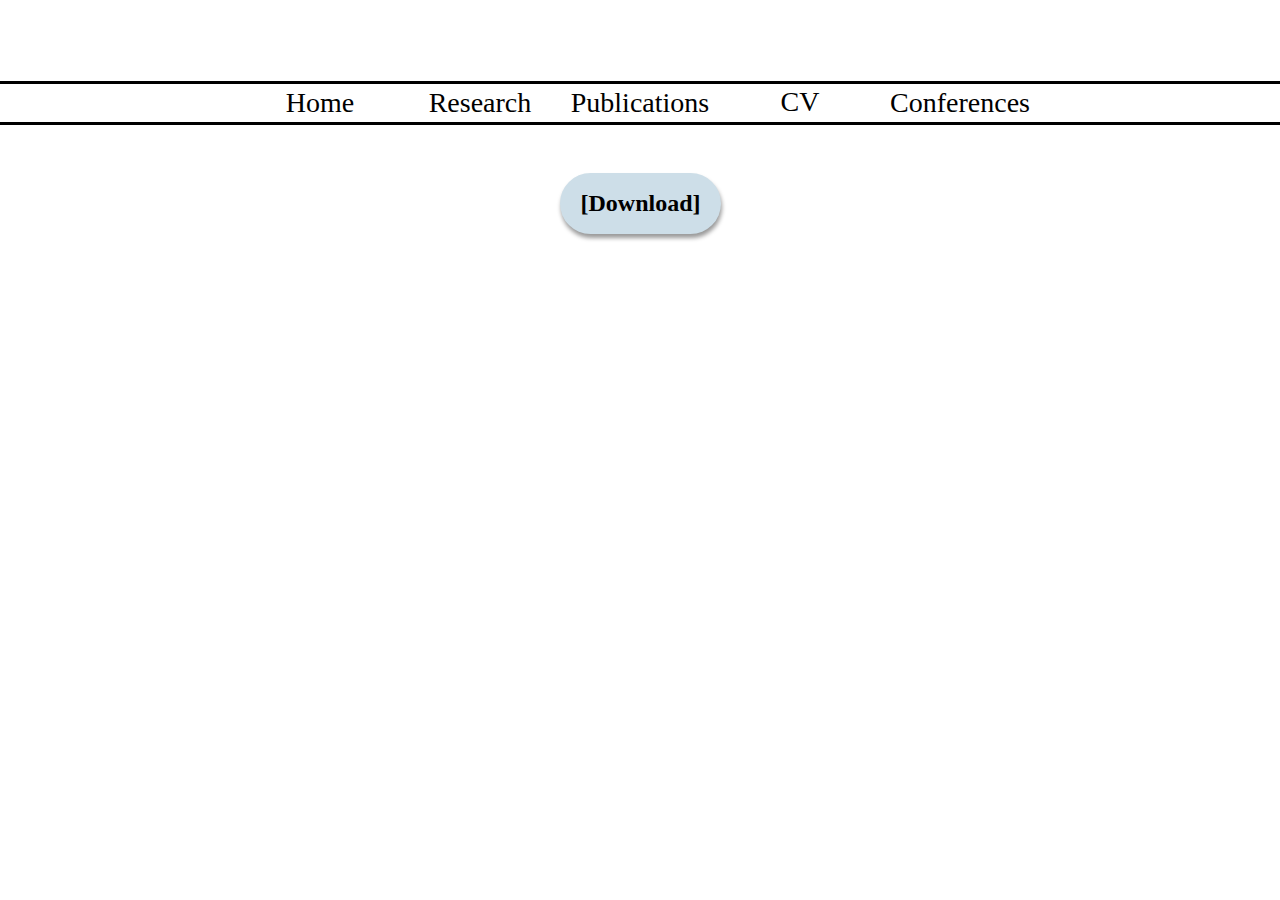
==== cv.html @ f5898322 "initial version" ====
<!DOCTYPE html>
<html>
<head>
<meta charset="UTF-8">
<title>CV</title>
<meta name="referrer" content="same-origin">
<meta name="viewport" content="width=960">
<style>html,body{-webkit-text-zoom:reset !important}body>div{font-size:0}p,span,h1,h2,h3,h4,h5,h6,a,li{margin:0;word-spacing:normal;word-wrap:break-word;-ms-word-wrap:break-word;pointer-events:auto;-ms-text-size-adjust:none !important;-moz-text-size-adjust:none !important;-webkit-text-size-adjust:none !important;text-size-adjust:none !important;max-height:10000000px}sup{font-size:inherit;vertical-align:baseline;position:relative;top:-0.4em}sub{font-size:inherit;vertical-align:baseline;position:relative;top:0.4em}ul{display:block;word-spacing:normal;word-wrap:break-word;list-style-type:none;padding:0;margin:0;-moz-padding-start:0;-khtml-padding-start:0;-webkit-padding-start:0;-o-padding-start:0;-padding-start:0;-webkit-margin-before:0;-webkit-margin-after:0}li{display:block;white-space:normal}li p{-webkit-touch-callout:none;-webkit-user-select:none;-khtml-user-select:none;-moz-user-select:none;-ms-user-select:none;-o-user-select:none;user-select:none}form{display:inline-block}a{text-decoration:inherit;color:inherit;-webkit-tap-highlight-color:rgba(0,0,0,0)}textarea{resize:none}.shm-l{float:left;clear:left}.shm-r{float:right;clear:right}.btf{display:none}.plyr{min-width:0 !important}html{font-family:sans-serif}body{font-size:0;margin:0}audio,video{display:inline-block;vertical-align:baseline}audio:not([controls]){display:none;height:0}[hidden],template{display:none}a{background:0 0;outline:0}b,strong{font-weight:700}dfn{font-style:italic}h1,h2,h3,h4,h5,h6{font-size:1em;line-height:1;margin:0}img{border:0}svg:not(:root){overflow:hidden}button,input,optgroup,select,textarea{color:inherit;font:inherit;margin:0}button{overflow:visible}button,select{text-transform:none}button,html input[type=button],input[type=submit]{-webkit-appearance:button;cursor:pointer;box-sizing:border-box;white-space:normal}input[type=text],input[type=password],textarea{-webkit-appearance:none;appearance:none;box-sizing:border-box}button[disabled],html input[disabled]{cursor:default}button::-moz-focus-inner,input::-moz-focus-inner{border:0;padding:0}input{line-height:normal}input[type=checkbox],input[type=radio]{box-sizing:border-box;padding:0}input[type=number]::-webkit-inner-spin-button,input[type=number]::-webkit-outer-spin-button{height:auto}input[type=search]{-webkit-appearance:textfield;-moz-box-sizing:content-box;-webkit-box-sizing:content-box;box-sizing:content-box}input[type=search]::-webkit-search-cancel-button,input[type=search]::-webkit-search-decoration{-webkit-appearance:none}textarea{overflow:auto;box-sizing:border-box;border-color:#ddd}optgroup{font-weight:700}table{border-collapse:collapse;border-spacing:0}td,th{padding:0}blockquote{margin-block-start:0;margin-block-end:0;margin-inline-start:0;margin-inline-end:0}:-webkit-full-screen-ancestor:not(iframe){-webkit-clip-path:initial!important}
html{-webkit-font-smoothing:antialiased; -moz-osx-font-smoothing:grayscale}#b{background-color:#fff}.v18{display:inline-block;vertical-align:top}.ps51{position:relative;margin-top:81px}.s57{width:100%;min-width:960px;min-height:3px}.c59{z-index:1;pointer-events:none;border:0;-webkit-border-radius:0;-moz-border-radius:0;border-radius:0;background-color:#000;background-clip:padding-box}.ps52{position:relative;margin-top:-1px}.v19{display:block;vertical-align:top}.s58{pointer-events:none;min-width:960px;width:960px;margin-left:auto;margin-right:auto;min-height:39px}.ps53{position:relative;margin-left:80px;margin-top:0}.s59{min-width:800px;width:800px;min-height:39px}.ps54{position:relative;margin-left:0;margin-top:1px}.s60{min-width:160px;width:160px;min-height:38px}.c61{z-index:2;pointer-events:auto}.f24{font-family:TimesNewRoman, "Times New Roman", Times, Baskerville, Georgia, serif;font-size:28px;font-size:calc(28px * var(--f));line-height:1.144;font-weight:400;font-style:normal;text-decoration:none;text-transform:none;letter-spacing:normal;text-shadow:none;text-indent:0;text-align:center;padding-top:3px;padding-bottom:3px;margin-top:0;margin-bottom:0}.btn17{border:0;-webkit-border-radius:0;-moz-border-radius:0;border-radius:0;background-color:transparent;background-clip:padding-box;color:#000}.btn17:hover{background-color:#82939e;border-color:#000;color:#000}.btn17:active{background-color:#52646f;border-color:#000;color:#fff}.v20{display:inline-block;overflow:hidden;outline:0}.s61{width:160px;padding-right:0;height:32px}.c62{z-index:3;pointer-events:auto}.btn18{border:0;-webkit-border-radius:0;-moz-border-radius:0;border-radius:0;background-color:transparent;background-clip:padding-box;color:#000}.btn18:hover{background-color:#82939e;border-color:#000;color:#000}.btn18:active{background-color:#52646f;border-color:#000;color:#fff}.c63{z-index:4;pointer-events:auto}.btn19{border:0;-webkit-border-radius:0;-moz-border-radius:0;border-radius:0;background-color:transparent;background-clip:padding-box;color:#000}.btn19:hover{background-color:#82939e;border-color:#000;color:#000}.btn19:active{background-color:#52646f;border-color:#000;color:#fff}.ps55{position:relative;margin-left:0;margin-top:0}.c64{z-index:5;pointer-events:auto}.btn20{border:0;-webkit-border-radius:0;-moz-border-radius:0;border-radius:0;background-color:transparent;background-clip:padding-box;color:#000}.btn20:hover{background-color:#82939e;border-color:#000;color:#000}.btn20:active{background-color:#52646f;border-color:#000;color:#fff}.v21{display:inline-block;vertical-align:top;overflow:hidden;outline:0}.s62{width:160px;padding-right:0;height:38px}.c65{z-index:6;pointer-events:auto;border:0;-webkit-border-radius:0;-moz-border-radius:0;border-radius:0;background-color:transparent;background-clip:padding-box;color:#000}.c65:hover{background-color:#82939e;border-color:#000;color:#000}.c65:active{background-color:#52646f;border-color:#000;color:#fff}.ps56{position:relative;margin-top:0}.c66{z-index:7;pointer-events:none;border:0;-webkit-border-radius:0;-moz-border-radius:0;border-radius:0;background-color:#000;background-clip:padding-box}.ps57{position:relative;margin-top:48px}.s63{pointer-events:none;min-width:960px;width:960px;margin-left:auto;margin-right:auto;min-height:69px}.ps58{position:relative;margin-left:400px;margin-top:0}.s64{min-width:161px;width:161px;min-height:61px}.c67{z-index:8;pointer-events:auto}.f25{font-family:TimesNewRoman, "Times New Roman", Times, Baskerville, Georgia, serif;font-size:24px;font-size:calc(24px * var(--f));line-height:1.126;font-weight:700;font-style:normal;text-decoration:none;text-transform:none;letter-spacing:normal;text-shadow:none;text-indent:0;text-align:center;padding-top:17px;padding-bottom:17px;margin-top:0;margin-bottom:0}.btn21{border:0;-webkit-border-radius:31px;-moz-border-radius:31px;border-radius:31px;background-color:#cddee8;background-clip:padding-box;box-shadow:1px 4px 4px rgba(0,0,0,.4);color:#000}.btn21:hover{background-color:#82939e;border-color:#000;color:#000}.btn21:active{background-color:#52646f;border-color:#000;color:#fff}.s65{width:161px;padding-right:0;height:27px}.c68{display:inline-block;position:relative;margin-left:0;margin-top:0}</style>
<link onload="this.media='all';this.onload=null;" rel="stylesheet" href="css/site.b48c4d.css" media="print">
</head>
<body id="b">
<div class="v18 ps51 s57 c59"></div>
<div class="ps52 v19 s58">
<div class="v18 ps53 s59 c60">
<div class="v18 ps54 s60 c61">
<a href="./" class="f24 btn17 v20 s61">Home</a>
</div>
<div class="v18 ps54 s60 c62">
<a href="research.html" class="f24 btn18 v20 s61">Research</a>
</div>
<div class="v18 ps54 s60 c63">
<a href="publication.html" class="f24 btn19 v20 s61">Publications</a>
</div>
<div class="v18 ps55 s60 c64">
<a href="#" class="f24 btn20 v20 s61">CV</a>
</div>
<div class="v21 ps54 s62 c65">
<p class="f24">Conferences</p>
</div>
</div>
</div>
<div class="v18 ps56 s57 c66"></div>
<div class="ps57 v19 s63">
<div class="v18 ps58 s64 c67">
<a href="download/huazhi_ge__cv.pdf" class="f25 btn21 v20 s65">[Download]</a>
</div>
</div>
<div class="c68">
</div>
<script>var p=document.createElement("P");p.innerHTML="&nbsp;",p.style.cssText="position:fixed;visible:hidden;font-size:100px;zoom:1",document.body.appendChild(p);var rsz=function(e){return function(){var r=parseInt(1e7/parseFloat(window.getComputedStyle(e).getPropertyValue("font-size"))+.5)/1e5,n=document.body;r!=n.style.getPropertyValue("--f")&&n.style.setProperty("--f",r)}}(p);if("ResizeObserver"in window){var ro=new ResizeObserver(rsz);ro.observe(p)}else if("requestAnimationFrame"in window){var raf=function(){rsz(),requestAnimationFrame(raf)};requestAnimationFrame(raf)}else setInterval(rsz,100);</script>

<script>dpth="/";!function(){for(var e=["js/jquery.6086a7.js","js/cv.b48c4d.js"],n={},s=-1,t=function(t){var o=new XMLHttpRequest;o.open("GET",e[t],!0),o.onload=function(){for(n[t]=o.responseText;s<2&&void 0!==n[s+1];){s++;var e=document.createElement("script");e.textContent=n[s],document.body.appendChild(e)}},o.send()},o=0;o<2;o++)t(o)}();
</script>
</body>
</html>
---- css/site.b48c4d.css ----
body{min-width:1px;--f:1}.plyr--fullscreen-fallback{transform:translate3d(0,0,1px) !important}.v9{display:inline-block;vertical-align:top}.ps19{position:relative;margin-left:0;margin-top:71px}.s21{min-width:400px;width:400px;min-height:300px}.c23{z-index:18;pointer-events:auto}.pl1{width:400px;height:300px}.pl1 .plyr__controls button{color:#fff}.pl1 .plyr__controls .plyr__time--current{color:#fff}.pl1 .plyr--full-ui input[type=range]{color:#00b3ff}.pl1 .plyr--audio .plyr__control:hover{background:#00b3ff}.pl1 .plyr__control--overlaid{background:rgba(0,179,255,0.8)}.pl1 .plyr--video .plyr__control:hover{background:#00b3ff}.vd1{width:400px;height:300px;clip-path:content-box}.ps20{position:relative;margin-left:0;margin-top:9px}.s22{min-width:960px;width:960px;min-height:311px}.c24{z-index:20;pointer-events:auto;overflow:hidden;height:311px}.p3{text-indent:0;padding-bottom:0;padding-right:0;text-align:left}.f7{font-family:TimesNewRoman, "Times New Roman", Times, Baskerville, Georgia, serif;font-size:20px;font-size:calc(20px * var(--f));line-height:1.601;font-weight:400;font-style:normal;text-decoration:none;text-transform:none;letter-spacing:normal;color:#000;background-color:initial;text-shadow:none}.f8{font-family:TimesNewRoman, "Times New Roman", Times, Baskerville, Georgia, serif;font-size:20px;font-size:calc(20px * var(--f));line-height:1.151;font-weight:400;font-style:normal;text-decoration:none;text-transform:none;letter-spacing:normal;color:#000;background-color:initial;text-shadow:none}.f9{font-family:TimesNewRoman, "Times New Roman", Times, Baskerville, Georgia, serif;font-size:20px;font-size:calc(20px * var(--f));line-height:1.601;font-weight:400;font-style:italic;text-decoration:none;text-transform:none;letter-spacing:normal;color:#000;background-color:initial;text-shadow:none}.f10{font-family:TimesNewRoman, "Times New Roman", Times, Baskerville, Georgia, serif;font-size:20px;font-size:calc(20px * var(--f));line-height:1.601;font-weight:400;font-style:italic;text-decoration:underline;text-transform:none;letter-spacing:normal;color:#268bd2;background-color:initial;text-shadow:none}.ps21{position:relative;margin-left:0;margin-top:12px}.s23{min-width:959px;width:959px;min-height:43px}.c25{z-index:21;pointer-events:auto;overflow:hidden;height:43px}.p4{text-indent:0;padding-bottom:0;padding-right:0;text-align:center}.f11{font-family:TimesNewRoman, "Times New Roman", Times, Baskerville, Georgia, serif;font-size:24px;font-size:calc(24px * var(--f));line-height:1.584;font-weight:400;font-style:normal;text-decoration:none;text-transform:none;letter-spacing:normal;color:#000;background-color:initial;text-shadow:none}.s24{min-width:960px;width:960px;min-height:586px}.ps22{position:relative;margin-left:0;margin-top:0}.w1{line-height:0}.c27{z-index:22;pointer-events:auto;overflow:hidden;height:311px}.ps23{position:relative;margin-left:11px;margin-top:-184px}.s25{min-width:940px;width:940px;min-height:459px}.c28{z-index:23;pointer-events:auto}.pl2{width:940px;height:459px}.pl2 .plyr__controls button{color:#fff}.pl2 .plyr__controls .plyr__time--current{color:#fff}.pl2 .plyr--full-ui input[type=range]{color:#00b3ff}.pl2 .plyr--audio .plyr__control:hover{background:#00b3ff}.pl2 .plyr__control--overlaid{background:rgba(0,179,255,0.8)}.pl2 .plyr--video .plyr__control:hover{background:#00b3ff}.vd2{width:940px;height:459px;clip-path:content-box}.c29{display:inline-block;position:relative;margin-left:0;margin-top:0}
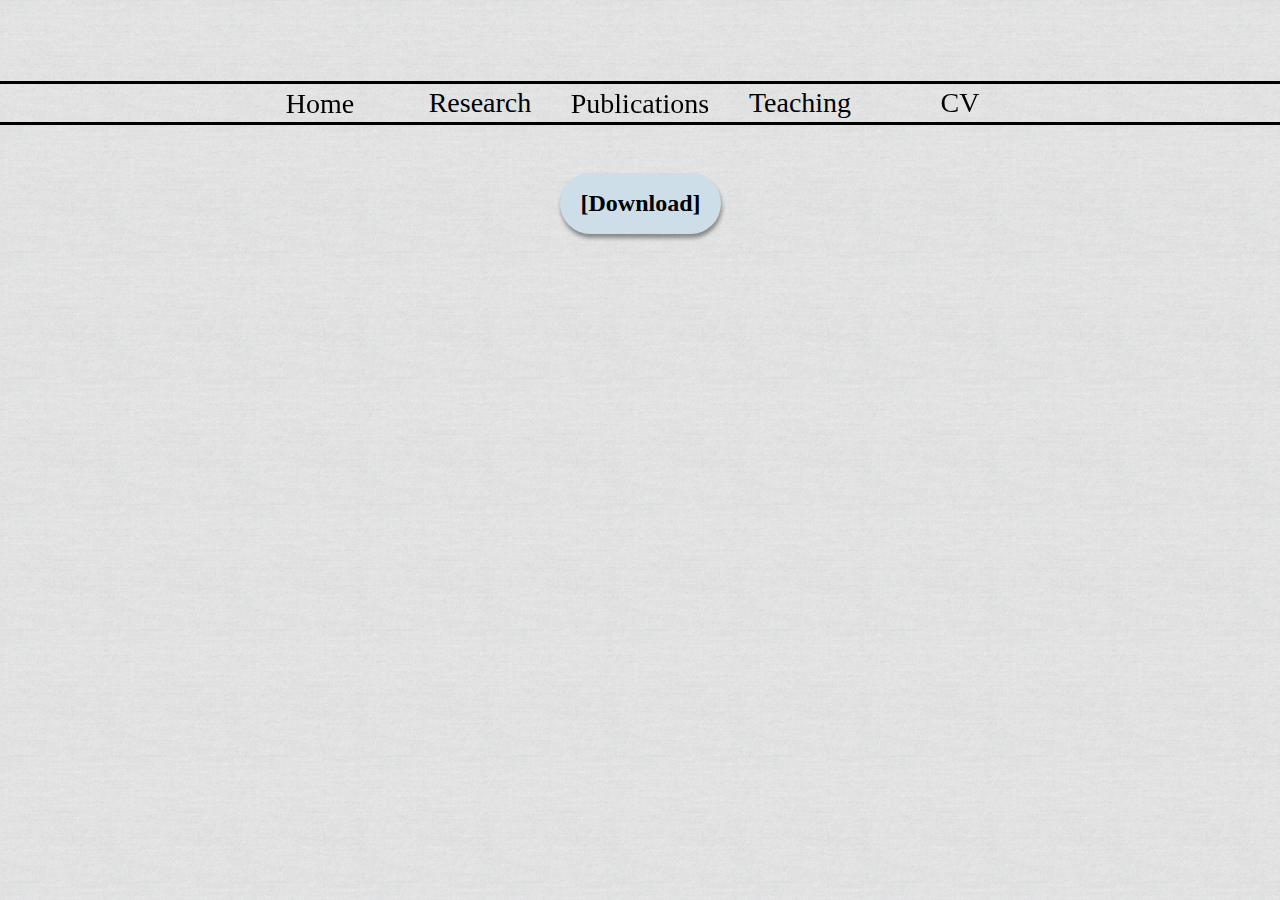
==== commit 146bb280: "updated version for postdoc" ====
--- a/cv.html
+++ b/cv.html
@@ -1,46 +1,48 @@
 <!DOCTYPE html>
-<html>
+<html lang="en-US">
 <head>
 <meta charset="UTF-8">
 <title>CV</title>
 <meta name="referrer" content="same-origin">
+<link rel="canonical" href="https://huazhige.github.io/cv.html">
+<meta name="robots" content="max-image-preview:large">
 <meta name="viewport" content="width=960">
-<style>html,body{-webkit-text-zoom:reset !important}body>div{font-size:0}p,span,h1,h2,h3,h4,h5,h6,a,li{margin:0;word-spacing:normal;word-wrap:break-word;-ms-word-wrap:break-word;pointer-events:auto;-ms-text-size-adjust:none !important;-moz-text-size-adjust:none !important;-webkit-text-size-adjust:none !important;text-size-adjust:none !important;max-height:10000000px}sup{font-size:inherit;vertical-align:baseline;position:relative;top:-0.4em}sub{font-size:inherit;vertical-align:baseline;position:relative;top:0.4em}ul{display:block;word-spacing:normal;word-wrap:break-word;list-style-type:none;padding:0;margin:0;-moz-padding-start:0;-khtml-padding-start:0;-webkit-padding-start:0;-o-padding-start:0;-padding-start:0;-webkit-margin-before:0;-webkit-margin-after:0}li{display:block;white-space:normal}li p{-webkit-touch-callout:none;-webkit-user-select:none;-khtml-user-select:none;-moz-user-select:none;-ms-user-select:none;-o-user-select:none;user-select:none}form{display:inline-block}a{text-decoration:inherit;color:inherit;-webkit-tap-highlight-color:rgba(0,0,0,0)}textarea{resize:none}.shm-l{float:left;clear:left}.shm-r{float:right;clear:right}.btf{display:none}.plyr{min-width:0 !important}html{font-family:sans-serif}body{font-size:0;margin:0}audio,video{display:inline-block;vertical-align:baseline}audio:not([controls]){display:none;height:0}[hidden],template{display:none}a{background:0 0;outline:0}b,strong{font-weight:700}dfn{font-style:italic}h1,h2,h3,h4,h5,h6{font-size:1em;line-height:1;margin:0}img{border:0}svg:not(:root){overflow:hidden}button,input,optgroup,select,textarea{color:inherit;font:inherit;margin:0}button{overflow:visible}button,select{text-transform:none}button,html input[type=button],input[type=submit]{-webkit-appearance:button;cursor:pointer;box-sizing:border-box;white-space:normal}input[type=text],input[type=password],textarea{-webkit-appearance:none;appearance:none;box-sizing:border-box}button[disabled],html input[disabled]{cursor:default}button::-moz-focus-inner,input::-moz-focus-inner{border:0;padding:0}input{line-height:normal}input[type=checkbox],input[type=radio]{box-sizing:border-box;padding:0}input[type=number]::-webkit-inner-spin-button,input[type=number]::-webkit-outer-spin-button{height:auto}input[type=search]{-webkit-appearance:textfield;-moz-box-sizing:content-box;-webkit-box-sizing:content-box;box-sizing:content-box}input[type=search]::-webkit-search-cancel-button,input[type=search]::-webkit-search-decoration{-webkit-appearance:none}textarea{overflow:auto;box-sizing:border-box;border-color:#ddd}optgroup{font-weight:700}table{border-collapse:collapse;border-spacing:0}td,th{padding:0}blockquote{margin-block-start:0;margin-block-end:0;margin-inline-start:0;margin-inline-end:0}:-webkit-full-screen-ancestor:not(iframe){-webkit-clip-path:initial!important}
-html{-webkit-font-smoothing:antialiased; -moz-osx-font-smoothing:grayscale}#b{background-color:#fff}.v18{display:inline-block;vertical-align:top}.ps51{position:relative;margin-top:81px}.s57{width:100%;min-width:960px;min-height:3px}.c59{z-index:1;pointer-events:none;border:0;-webkit-border-radius:0;-moz-border-radius:0;border-radius:0;background-color:#000;background-clip:padding-box}.ps52{position:relative;margin-top:-1px}.v19{display:block;vertical-align:top}.s58{pointer-events:none;min-width:960px;width:960px;margin-left:auto;margin-right:auto;min-height:39px}.ps53{position:relative;margin-left:80px;margin-top:0}.s59{min-width:800px;width:800px;min-height:39px}.ps54{position:relative;margin-left:0;margin-top:1px}.s60{min-width:160px;width:160px;min-height:38px}.c61{z-index:2;pointer-events:auto}.f24{font-family:TimesNewRoman, "Times New Roman", Times, Baskerville, Georgia, serif;font-size:28px;font-size:calc(28px * var(--f));line-height:1.144;font-weight:400;font-style:normal;text-decoration:none;text-transform:none;letter-spacing:normal;text-shadow:none;text-indent:0;text-align:center;padding-top:3px;padding-bottom:3px;margin-top:0;margin-bottom:0}.btn17{border:0;-webkit-border-radius:0;-moz-border-radius:0;border-radius:0;background-color:transparent;background-clip:padding-box;color:#000}.btn17:hover{background-color:#82939e;border-color:#000;color:#000}.btn17:active{background-color:#52646f;border-color:#000;color:#fff}.v20{display:inline-block;overflow:hidden;outline:0}.s61{width:160px;padding-right:0;height:32px}.c62{z-index:3;pointer-events:auto}.btn18{border:0;-webkit-border-radius:0;-moz-border-radius:0;border-radius:0;background-color:transparent;background-clip:padding-box;color:#000}.btn18:hover{background-color:#82939e;border-color:#000;color:#000}.btn18:active{background-color:#52646f;border-color:#000;color:#fff}.c63{z-index:4;pointer-events:auto}.btn19{border:0;-webkit-border-radius:0;-moz-border-radius:0;border-radius:0;background-color:transparent;background-clip:padding-box;color:#000}.btn19:hover{background-color:#82939e;border-color:#000;color:#000}.btn19:active{background-color:#52646f;border-color:#000;color:#fff}.ps55{position:relative;margin-left:0;margin-top:0}.c64{z-index:5;pointer-events:auto}.btn20{border:0;-webkit-border-radius:0;-moz-border-radius:0;border-radius:0;background-color:transparent;background-clip:padding-box;color:#000}.btn20:hover{background-color:#82939e;border-color:#000;color:#000}.btn20:active{background-color:#52646f;border-color:#000;color:#fff}.v21{display:inline-block;vertical-align:top;overflow:hidden;outline:0}.s62{width:160px;padding-right:0;height:38px}.c65{z-index:6;pointer-events:auto;border:0;-webkit-border-radius:0;-moz-border-radius:0;border-radius:0;background-color:transparent;background-clip:padding-box;color:#000}.c65:hover{background-color:#82939e;border-color:#000;color:#000}.c65:active{background-color:#52646f;border-color:#000;color:#fff}.ps56{position:relative;margin-top:0}.c66{z-index:7;pointer-events:none;border:0;-webkit-border-radius:0;-moz-border-radius:0;border-radius:0;background-color:#000;background-clip:padding-box}.ps57{position:relative;margin-top:48px}.s63{pointer-events:none;min-width:960px;width:960px;margin-left:auto;margin-right:auto;min-height:69px}.ps58{position:relative;margin-left:400px;margin-top:0}.s64{min-width:161px;width:161px;min-height:61px}.c67{z-index:8;pointer-events:auto}.f25{font-family:TimesNewRoman, "Times New Roman", Times, Baskerville, Georgia, serif;font-size:24px;font-size:calc(24px * var(--f));line-height:1.126;font-weight:700;font-style:normal;text-decoration:none;text-transform:none;letter-spacing:normal;text-shadow:none;text-indent:0;text-align:center;padding-top:17px;padding-bottom:17px;margin-top:0;margin-bottom:0}.btn21{border:0;-webkit-border-radius:31px;-moz-border-radius:31px;border-radius:31px;background-color:#cddee8;background-clip:padding-box;box-shadow:1px 4px 4px rgba(0,0,0,.4);color:#000}.btn21:hover{background-color:#82939e;border-color:#000;color:#000}.btn21:active{background-color:#52646f;border-color:#000;color:#fff}.s65{width:161px;padding-right:0;height:27px}.c68{display:inline-block;position:relative;margin-left:0;margin-top:0}</style>
-<link onload="this.media='all';this.onload=null;" rel="stylesheet" href="css/site.b48c4d.css" media="print">
+<style>html,body{-webkit-text-zoom:reset !important}@font-face{font-display:block;font-family:"Lato 2";src:url('css/Lato-Regular.woff2') format('woff2'),url('css/Lato-Regular.woff') format('woff');font-weight:400}body>div{font-size:0}p,span,h1,h2,h3,h4,h5,h6,a,li{margin:0;word-spacing:normal;word-wrap:break-word;-ms-word-wrap:break-word;pointer-events:auto;-ms-text-size-adjust:none !important;-moz-text-size-adjust:none !important;-webkit-text-size-adjust:none !important;text-size-adjust:none !important;max-height:10000000px}sup{font-size:inherit;vertical-align:baseline;position:relative;top:-0.4em}sub{font-size:inherit;vertical-align:baseline;position:relative;top:0.4em}ul{display:block;word-spacing:normal;word-wrap:break-word;line-break:normal;list-style-type:none;padding:0;margin:0;-moz-padding-start:0;-khtml-padding-start:0;-webkit-padding-start:0;-o-padding-start:0;-padding-start:0;-webkit-margin-before:0;-webkit-margin-after:0}li{display:block;white-space:normal}[data-marker]::before{content:attr(data-marker) ' ';-webkit-user-select:none;-khtml-user-select:none;-moz-user-select:none;-ms-user-select:none;-o-user-select:none;user-select:none}li p{-webkit-touch-callout:none;-webkit-user-select:none;-khtml-user-select:none;-moz-user-select:none;-ms-user-select:none;-o-user-select:none;user-select:none}form{display:inline-block}a{text-decoration:inherit;color:inherit;-webkit-tap-highlight-color:rgba(0,0,0,0)}textarea{resize:none}.shm-l{float:left;clear:left}.shm-r{float:right;clear:right;shape-outside:content-box}.btf{display:none}.plyr{min-width:0 !important}html{font-family:sans-serif}body{font-size:0;margin:0;--z:1;zoom:var(--z)}audio,video{display:inline-block;vertical-align:baseline}audio:not([controls]){display:none;height:0}[hidden],template{display:none}a{background:0 0;outline:0}b,strong{font-weight:700}dfn{font-style:italic}h1,h2,h3,h4,h5,h6{font-size:1em;line-height:1;margin:0}img{border:0}svg:not(:root){overflow:hidden}button,input,optgroup,select,textarea{color:inherit;font:inherit;margin:0}button{overflow:visible}button,select{text-transform:none}button,html input[type=button],input[type=submit]{-webkit-appearance:button;cursor:pointer;box-sizing:border-box;white-space:normal}input[type=date],input[type=email],input[type=number],input[type=password],input[type=text],textarea{-webkit-appearance:none;appearance:none;box-sizing:border-box}button[disabled],html input[disabled]{cursor:default}button::-moz-focus-inner,input::-moz-focus-inner{border:0;padding:0}input{line-height:normal}input[type=checkbox],input[type=radio]{box-sizing:border-box;padding:0}input[type=number]::-webkit-inner-spin-button,input[type=number]::-webkit-outer-spin-button{height:auto}input[type=search]{-webkit-appearance:textfield;-moz-box-sizing:content-box;-webkit-box-sizing:content-box;box-sizing:content-box}input[type=search]::-webkit-search-cancel-button,input[type=search]::-webkit-search-decoration{-webkit-appearance:none}textarea{overflow:auto;box-sizing:border-box;border-color:#ddd}optgroup{font-weight:700}table{border-collapse:collapse;border-spacing:0}td,th{padding:0}blockquote{margin-block-start:0;margin-block-end:0;margin-inline-start:0;margin-inline-end:0}:-webkit-full-screen-ancestor:not(iframe){-webkit-clip-path:initial !important}
+html{-webkit-font-smoothing:antialiased; -moz-osx-font-smoothing:grayscale}#b{background:#fff url(images/45degreee_fabric.png) repeat center top}.v17{display:inline-block;vertical-align:top}.ps60{position:relative;margin-top:81px}.s63{width:100%;min-width:960px;min-height:3px}.c20{border:0;-webkit-border-radius:0;-moz-border-radius:0;border-radius:0;background-color:#000}.z44{z-index:2;pointer-events:none}.ps61{position:relative;margin-top:-3px}.v18{display:block;vertical-align:top}.s64{width:960px;margin-left:auto;margin-right:auto;min-height:44px}.z45{pointer-events:none}.ps62{position:relative;margin-left:80px;margin-top:0}.s65{min-width:800px;width:800px;min-height:44px}.v19{display:inline-block;vertical-align:top;overflow:hidden;outline:0}.ps63{position:relative;margin-left:0;margin-top:2px}.s66{min-width:160px;min-height:41px;box-sizing:border-box;width:160px;height:32px;padding-right:0}.c21{border:0;-webkit-border-radius:0;-moz-border-radius:0;border-radius:0;background-color:transparent;color:#000;transition:color 0.20s, border-color 0.20s, background-color 0.20s, background-image 0.20s;transition-timing-function:linear}.z46{z-index:4;pointer-events:auto}.a8{display:inline-block;width:100%;height:100%}.f42{font-family:TimesNewRoman, "Times New Roman", Times, Baskerville, Georgia, serif;font-size:28px;font-size:calc(28px * var(--f));line-height:1.144;font-weight:400;font-style:normal;text-decoration:none;text-transform:none;letter-spacing:normal;text-shadow:none;text-indent:0;text-align:center;cursor:pointer;padding-top:5px;padding-bottom:4px}.c21:hover{background-color:#82939e;background-clip:padding-box;border-color:#000}.c21:active{background-color:#52646f;transition:initial;color:#fff}.ps64{position:relative;margin-left:0;margin-top:3px}.s67{min-width:160px;min-height:38px;box-sizing:border-box;width:160px;height:32px;padding-right:0}.z47{pointer-events:auto}.f43{font-family:TimesNewRoman, "Times New Roman", Times, Baskerville, Georgia, serif;font-size:28px;font-size:calc(28px * var(--f));line-height:1.144;font-weight:400;font-style:normal;text-decoration:none;text-transform:none;letter-spacing:normal;text-shadow:none;text-indent:0;text-align:center;cursor:pointer;padding-top:3px;padding-bottom:3px}.z48{z-index:6;pointer-events:auto}.ps65{position:relative;margin-left:0;margin-top:0}.s68{min-width:160px;min-height:44px;box-sizing:border-box;width:160px;height:32px;padding-right:0}.z49{z-index:8;pointer-events:auto}.f44{font-family:TimesNewRoman, "Times New Roman", Times, Baskerville, Georgia, serif;font-size:28px;font-size:calc(28px * var(--f));line-height:1.144;font-weight:400;font-style:normal;text-decoration:none;text-transform:none;letter-spacing:normal;text-shadow:none;text-indent:0;text-align:center;cursor:pointer;padding-top:6px;padding-bottom:6px}.z50{z-index:3;pointer-events:none}.ps66{position:relative;margin-top:48px}.s69{width:960px;margin-left:auto;margin-right:auto;min-height:69px}.ps67{position:relative;margin-left:400px;margin-top:0}.s70{min-width:161px;min-height:61px;box-sizing:border-box;width:161px;height:27px;padding-right:0}.c22{border:0;-webkit-border-radius:31px;-moz-border-radius:31px;border-radius:31px;background-color:#cddee8;box-shadow:1px 4px 4px rgba(0,0,0,.4);color:#000;transition:color 0.20s, border-color 0.20s, background-color 0.20s, background-image 0.20s;transition-timing-function:linear}.f45{font-family:TimesNewRoman, "Times New Roman", Times, Baskerville, Georgia, serif;font-size:24px;font-size:calc(24px * var(--f));line-height:1.126;font-weight:700;font-style:normal;text-decoration:none;text-transform:none;letter-spacing:normal;text-shadow:none;text-indent:0;text-align:center;cursor:pointer;padding-top:17px;padding-bottom:17px}.c22:hover{background-color:#82939e;background-clip:padding-box;border-color:#000}.c22:active{background-color:#52646f;transition:initial;color:#fff}.c23{display:inline-block;position:relative;margin-left:0;margin-top:0}</style>
+<link rel="alternate" hreflang="en-US" href="https://huazhige.github.io/cv.html">
+<link onload="this.media='all';this.onload=null;" rel="stylesheet" href="css/site.c8804f.css" media="print">
 </head>
 <body id="b">
-<div class="v18 ps51 s57 c59"></div>
-<div class="ps52 v19 s58">
-<div class="v18 ps53 s59 c60">
-<div class="v18 ps54 s60 c61">
-<a href="./" class="f24 btn17 v20 s61">Home</a>
+<script>var p=document.createElement("P");p.innerHTML="&nbsp;",p.style.cssText="position:fixed;visible:hidden;font-size:100px;zoom:1",document.body.appendChild(p);var rsz=function(e){return function(){var r=Math.trunc(1e3/parseFloat(window.getComputedStyle(e).getPropertyValue("font-size")))/10,t=document.body;r!=t.style.getPropertyValue("--f")&&t.style.setProperty("--f",r)}}(p);if("ResizeObserver"in window){var ro=new ResizeObserver(rsz);ro.observe(p)}else if("requestAnimationFrame"in window){var raf=function(){rsz(),requestAnimationFrame(raf)};requestAnimationFrame(raf)}else setInterval(rsz,100);</script>
+
+<div class="v17 ps60 s63 c20 z44"></div>
+<div class="ps61 v18 s64 z45">
+<div class="v17 ps62 s65">
+<div class="v19 ps63 s66 c21 z46">
+<a href="./" class="a8 f42">Home</a>
 </div>
-<div class="v18 ps54 s60 c62">
-<a href="research.html" class="f24 btn18 v20 s61">Research</a>
+<div class="v19 ps64 s67 c21 z47">
+<a href="research.html" class="a8 f43">Research</a>
 </div>
-<div class="v18 ps54 s60 c63">
-<a href="publication.html" class="f24 btn19 v20 s61">Publications</a>
+<div class="v19 ps63 s66 c21 z48">
+<a href="publication.html" class="a8 f42">Publications</a>
 </div>
-<div class="v18 ps55 s60 c64">
-<a href="#" class="f24 btn20 v20 s61">CV</a>
+<div class="v19 ps64 s67 c21 z47">
+<a href="teaching.html" class="a8 f43">Teaching</a>
 </div>
-<div class="v21 ps54 s62 c65">
-<p class="f24">Conferences</p>
+<div class="v19 ps65 s68 c21 z49">
+<a href="#" class="a8 f44">CV</a>
 </div>
 </div>
 </div>
-<div class="v18 ps56 s57 c66"></div>
-<div class="ps57 v19 s63">
-<div class="v18 ps58 s64 c67">
-<a href="download/huazhi_ge__cv.pdf" class="f25 btn21 v20 s65">[Download]</a>
+<div class="v17 ps61 s63 c20 z50"></div>
+<div class="ps66 v18 s69 z45">
+<div class="v19 ps67 s70 c22 z47">
+<a href="download/huazhi_ge_cv.pdf" class="a8 f45">[Download]</a>
 </div>
 </div>
-<div class="c68">
+<div class="c23">
 </div>
-<script>var p=document.createElement("P");p.innerHTML="&nbsp;",p.style.cssText="position:fixed;visible:hidden;font-size:100px;zoom:1",document.body.appendChild(p);var rsz=function(e){return function(){var r=parseInt(1e7/parseFloat(window.getComputedStyle(e).getPropertyValue("font-size"))+.5)/1e5,n=document.body;r!=n.style.getPropertyValue("--f")&&n.style.setProperty("--f",r)}}(p);if("ResizeObserver"in window){var ro=new ResizeObserver(rsz);ro.observe(p)}else if("requestAnimationFrame"in window){var raf=function(){rsz(),requestAnimationFrame(raf)};requestAnimationFrame(raf)}else setInterval(rsz,100);</script>
-
-<script>dpth="/";!function(){for(var e=["js/jquery.6086a7.js","js/cv.b48c4d.js"],n={},s=-1,t=function(t){var o=new XMLHttpRequest;o.open("GET",e[t],!0),o.onload=function(){for(n[t]=o.responseText;s<2&&void 0!==n[s+1];){s++;var e=document.createElement("script");e.textContent=n[s],document.body.appendChild(e)}},o.send()},o=0;o<2;o++)t(o)}();
-</script>
+<script>!function(){if("Promise"in window&&void 0!==window.performance){var e,t,r=document,n=function(){return r.createElement("link")},o=new Set,a=n(),i=a.relList&&a.relList.supports&&a.relList.supports("prefetch"),s=location.href.replace(/#[^#]+$/,"");o.add(s);var c=function(e){var t=location,r="http:",n="https:";if(e&&e.href&&e.origin==t.origin&&[r,n].includes(e.protocol)&&(e.protocol!=r||t.protocol!=n)){var o=e.pathname;if(!(e.hash&&o+e.search==t.pathname+t.search||"?preload=no"==e.search.substr(-11)||".html"!=o.substr(-5)&&".html"!=o.substr(-5)&&"/"!=o.substr(-1)))return!0}},u=function(e){var t=e.replace(/#[^#]+$/,"");if(!o.has(t)){if(i){var a=n();a.rel="prefetch",a.href=t,r.head.appendChild(a)}else{var s=new XMLHttpRequest;s.open("GET",t,s.withCredentials=!0),s.send()}o.add(t)}},p=function(e){return e.target.closest("a")},f=function(t){var r=t.relatedTarget;r&&p(t)==r.closest("a")||e&&(clearTimeout(e),e=void 0)},d={capture:!0,passive:!0};r.addEventListener("touchstart",function(e){t=performance.now();var r=p(e);c(r)&&u(r.href)},d),r.addEventListener("mouseover",function(r){if(!(performance.now()-t<1200)){var n=p(r);c(n)&&(n.addEventListener("mouseout",f,{passive:!0}),e=setTimeout(function(){u(n.href),e=void 0},80))}},d)}}();dpth="/";!function(){var e={},t={},n={};window.ld=function(a,r,o){var c=function(){"interactive"==document.readyState?(r&&r(),document.addEventListener("readystatechange",function(){"complete"==document.readyState&&o&&o()})):"complete"==document.readyState?(r&&r(),o&&o()):document.addEventListener("readystatechange",function(){"interactive"==document.readyState&&r&&r(),"complete"==document.readyState&&o&&o()})},d=(1<<a.length)-1,u=0,i=function(r){var o=a[r],i=function(){for(var t=0;t<a.length;t++){var r=(1<<t)-1;if((u&r)==r&&n[a[t]]){if(!e[a[t]]){var o=document.createElement("script");o.textContent=n[a[t]],document.body.appendChild(o),e[a[t]]=!0}if((u|=1<<t)==d)return c(),0}}return 1};if(null==t[o]){t[o]=[];var f=new XMLHttpRequest;f.open("GET",o,!0),f.onload=function(){n[o]=f.responseText,[].forEach.call(t[o],function(e){e()})},t[o].push(i),f.send()}else{if(e[o])return i();t[o].push(i)}return 1};if(a.length)for(var f=0;f<a.length&&i(f);f++);else c()}}();ld([],function(){!function(){var e=document.querySelectorAll('a[href^="#"]');[].forEach.call(e,function(e){e.addEventListener("click",function(t){var a=!1,o=document.body.parentNode;(/iPad|iPhone|iPod/.test(navigator.userAgent)&&!window.MSStream||"MacIntel"===navigator.platform&&navigator.maxTouchPoints>1)&&"none"!=getComputedStyle(o).getPropertyValue("scroll-snap-type")&&(o.setAttribute("data-snap",o.style.scrollSnapType),o.style.scrollSnapType="none",a=!0);var n=0;if(e.hash.length>1){var r=parseFloat(getComputedStyle(document.body).getPropertyValue("zoom"));r||(r=1);var i=e.hash.slice(1),s=document.getElementById(i);if(null===s&&null===(s=document.querySelector('[name="'+i+'"]')))return;var u=/chrome/i.test(navigator.userAgent);n=u?s.getBoundingClientRect().top*r+pageYOffset:(s.getBoundingClientRect().top+pageYOffset)*r}else if(a)for(var l=document.querySelectorAll("[data-block-group]"),c=0;c<l.length;c++)if("none"!=getComputedStyle(l[c]).getPropertyValue("scroll-snap-align")){s=l[c];break}if(a)window.smoothScroll(t,s,1);else if("scrollBehavior"in document.documentElement.style)scroll({top:n,left:0,behavior:"smooth"});else if("requestAnimationFrame"in window){var d=pageYOffset,m=null;requestAnimationFrame(function e(t){m||(m=t);var a=(t-m)/400;scrollTo(0,d<n?(n-d)*a+d:d-(d-n)*a),a<1?requestAnimationFrame(e):scrollTo(0,n)})}else scrollTo(0,n);t.preventDefault()},!1)})}(),window.smoothScroll=function(e,t,a,o){e.stopImmediatePropagation();var n,r=pageYOffset;t?(("string"==typeof t||t instanceof String)&&(t=document.querySelector(t)),n=t.getBoundingClientRect().top):n=-r;var i=parseFloat(getComputedStyle(document.body).getPropertyValue("zoom"));i||(i=1);var s=n*i+(/chrome/i.test(navigator.userAgent)?0:r*(i-1)),u=null;function l(){c(window.performance.now?window.performance.now():Date.now())}function c(e){null===u&&(u=e);var n=(e-u)/1e3,i=function(e,t,a){switch(o){case"linear":break;case"easeInQuad":e*=e;break;case"easeOutQuad":e=1-(1-e)*(1-e);break;case"easeInCubic":e*=e*e;break;case"easeOutCubic":e=1-Math.pow(1-e,3);break;case"easeInOutCubic":e=e<.5?4*e*e*e:1-Math.pow(-2*e+2,3)/2;break;case"easeInQuart":e*=e*e*e;break;case"easeOutQuart":e=1-Math.pow(1-e,4);break;case"easeInOutQuart":e=e<.5?8*e*e*e*e:1-Math.pow(-2*e+2,4)/2;break;case"easeInQuint":e*=e*e*e*e;break;case"easeOutQuint":e=1-Math.pow(1-e,5);break;case"easeInOutQuint":e=e<.5?16*e*e*e*e*e:1-Math.pow(-2*e+2,5)/2;break;case"easeInCirc":e=1-Math.sqrt(1-Math.pow(e,2));break;case"easeOutCirc":e=Math.sqrt(1-Math.pow(0,2));break;case"easeInOutCirc":e=e<.5?(1-Math.sqrt(1-Math.pow(2*e,2)))/2:(Math.sqrt(1-Math.pow(-2*e+2,2))+1)/2;break;case"easeInOutQuad":default:e=e<.5?2*e*e:1-Math.pow(-2*e+2,2)/2}e>1&&(e=1);return t+a*e}(n/a,r,s);if(window.scrollTo(0,i),n<a)"requestAnimationFrame"in window?requestAnimationFrame(c):setTimeout(l,1e3/120);else if(/iPad|iPhone|iPod/.test(navigator.userAgent)&&!window.MSStream||"MacIntel"===navigator.platform&&navigator.maxTouchPoints>1){if(t)for(var d=t;d!=document.body;){if(d.getAttribute("data-block-group")){d.scrollIntoView();break}d=d.parentNode}setTimeout(function(){var e=document.body.parentNode;e.style.scrollSnapType=e.getAttribute("data-snap"),e.removeAttribute("data-snap")},100)}}return"requestAnimationFrame"in window?requestAnimationFrame(c):setTimeout(l,1e3/120),!1};!function(){var e=null;if(location.hash){var t=location.hash.replace("#",""),n=function(){var o=document.getElementById(t);null===o&&(o=document.querySelector('[name="'+t+'"]')),o&&o.scrollIntoView(!0),"0px"===window.getComputedStyle(document.body).getPropertyValue("min-width")?setTimeout(n,100):null!=e&&setTimeout(e,100)};n()}else null!=e&&e()}();});</script>
 </body>
 </html>--- a/css/site.c8804f.css
+++ b/css/site.c8804f.css
@@ -0,0 +1 @@
+body{--f:1;--sw:0px;min-width:960px}/* Background pattern from Toptal Subtle Patterns subtlepatterns.com */.c5{display:inline-block;position:relative;margin-left:0;margin-top:0}.v7{display:inline-block;vertical-align:top}.ps21{position:relative;margin-left:10px;margin-top:0}.s23{min-width:940px;width:940px;overflow:hidden;height:343px}.z15{pointer-events:auto}.p4{padding-bottom:0;padding-right:0;text-align:left;text-indent:0}.f18{font-family:TimesNewRoman, "Times New Roman", Times, Baskerville, Georgia, serif;font-size:20px;font-size:calc(20px * var(--f));line-height:1.601;font-weight:400;font-style:normal;text-decoration:none;text-transform:none;letter-spacing:normal;color:#000;background-color:initial;text-shadow:none}.f18:hover{}.f19{font-family:TimesNewRoman, "Times New Roman", Times, Baskerville, Georgia, serif;font-size:20px;font-size:calc(20px * var(--f));line-height:1.151;font-weight:400;font-style:normal;text-decoration:none;text-transform:none;letter-spacing:normal;color:#000;background-color:initial;text-shadow:none}.f19:hover{}.f20{font-family:TimesNewRoman, "Times New Roman", Times, Baskerville, Georgia, serif;font-size:20px;font-size:calc(20px * var(--f));line-height:1.601;font-weight:700;font-style:normal;text-decoration:none;text-transform:none;letter-spacing:normal;color:#000;background-color:initial;text-shadow:none}.f20:hover{}.f21{font-family:TimesNewRoman, "Times New Roman", Times, Baskerville, Georgia, serif;font-size:20px;font-size:calc(20px * var(--f));line-height:1.601;font-weight:700;font-style:normal;text-decoration:none;text-transform:none;letter-spacing:normal;color:#268bd2;background-color:initial;text-shadow:none}.f21:hover{}.ps22{position:relative;margin-left:11px;margin-top:26px}.s24{min-width:940px;width:940px;overflow:hidden;height:38px}.p5{text-indent:0;padding-bottom:0;padding-right:0;text-align:center}.f22{font-family:TimesNewRoman, "Times New Roman", Times, Baskerville, Georgia, serif;font-size:24px;font-size:calc(24px * var(--f));line-height:1.584;font-weight:400;font-style:normal;text-decoration:none;text-transform:none;letter-spacing:normal;color:#000;background-color:initial;text-shadow:none}.f22:hover{}.s25{min-width:940px;width:940px;min-height:240px}.ps23{position:relative;margin-left:0;margin-top:0}.s26{min-width:320px;width:320px;min-height:240px;height:240px}.z16{z-index:2;pointer-events:auto}.i3{position:absolute;left:0;width:320px;height:240px;top:0}.ps24{position:relative;margin-left:-11px;margin-top:0}.s27{min-width:321px;width:321px;min-height:240px;height:240px}.z17{z-index:3;pointer-events:auto}.i4{position:absolute;left:0;width:321px;height:240px;top:0}.ps25{position:relative;margin-left:620px;margin-top:-240px}.z18{z-index:23;pointer-events:auto}.ps26{position:relative;margin-left:107px;margin-top:14px}.s28{min-width:756px;width:756px;min-height:35px}.s29{min-width:108px;width:108px;overflow:hidden;height:35px}.ps27{position:relative;margin-left:212px;margin-top:0}.ps28{position:relative;margin-left:204px;margin-top:0}.s30{min-width:124px;width:124px;overflow:hidden;height:35px}.ps29{position:relative;margin-left:10px;margin-top:23px}.s31{min-width:938px;width:938px;overflow:hidden;height:375px}